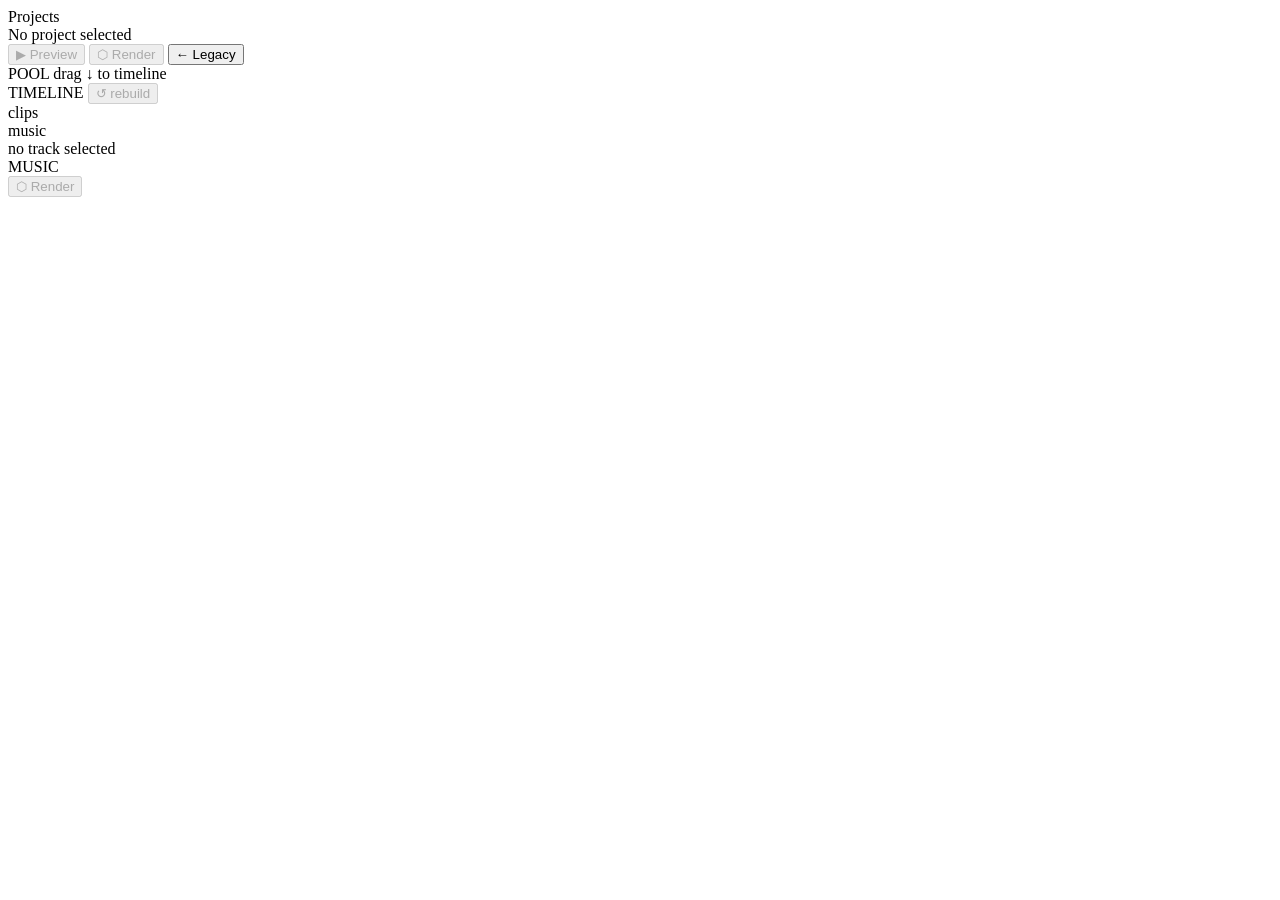
==== webapp/static/modern.html @ 2799a8d2 "feat: Modern UI v1 — NLE layout with music-driven timeline, pool drag & drop - modern.html: 4-panel " ====
<!DOCTYPE html>
<html lang="en">
<head>
  <meta charset="UTF-8">
  <meta name="viewport" content="width=device-width, initial-scale=1.0">
  <title>AI-autoedit Studio</title>
  <link rel="stylesheet" href="/css/modern.css">
</head>
<body data-theme="dark">

  <div id="studio">

    <aside id="m-sidebar">
      <div class="m-sidebar-header">Projects</div>
      <div id="m-project-list"></div>
    </aside>

    <div id="m-main">

      <header id="m-topbar">
        <span id="m-project-name" class="m-project-name">No project selected</span>
        <div class="m-topbar-actions">
          <button id="m-btn-preview" class="m-btn m-btn-blue" onclick="previewTimeline()" disabled>▶ Preview</button>
          <button id="m-btn-render"  class="m-btn m-btn-green" onclick="renderTimeline()" disabled>⬡ Render</button>
          <button class="m-btn m-btn-ghost" onclick="location.href='index.html'+location.search">← Legacy</button>
        </div>
      </header>

      <section id="m-pool">
        <div class="m-section-header">
          <span class="m-section-title">POOL</span>
          <span id="m-pool-count" class="m-section-meta"></span>
          <span class="m-section-meta" style="margin-left:auto">drag ↓ to timeline</span>
        </div>
        <div id="m-pool-grid"></div>
      </section>

      <section id="m-timeline-wrap">
        <div class="m-section-header">
          <span class="m-section-title">TIMELINE</span>
          <span id="m-timeline-meta" class="m-section-meta"></span>
          <button id="m-btn-rebuild" class="m-btn m-btn-ghost m-btn-sm" onclick="rebuildTimeline()" disabled style="margin-left:auto">↺ rebuild</button>
        </div>
        <div id="m-timeline">
          <div class="m-track-row">
            <div class="m-track-label">clips</div>
            <div id="m-clip-track" class="m-track-clips"></div>
          </div>
          <div class="m-track-row">
            <div class="m-track-label">music</div>
            <div id="m-music-bar" class="m-track-music">
              <span id="m-music-label" class="m-music-label">no track selected</span>
            </div>
          </div>
        </div>
      </section>

    </div>

    <aside id="m-panel">
      <div class="m-panel-section">
        <div class="m-panel-title">MUSIC</div>
        <div id="m-music-list"></div>
      </div>
      <div class="m-panel-section m-panel-bottom">
        <button id="m-render-btn" class="m-btn m-btn-green m-btn-full" onclick="renderTimeline()" disabled>⬡ Render</button>
      </div>
    </aside>

  </div>

  <script src="/js/mode_switcher.js"></script>
  <script src="/js/modern_music.js"></script>
  <script src="/js/modern.js"></script>
</body>
</html>
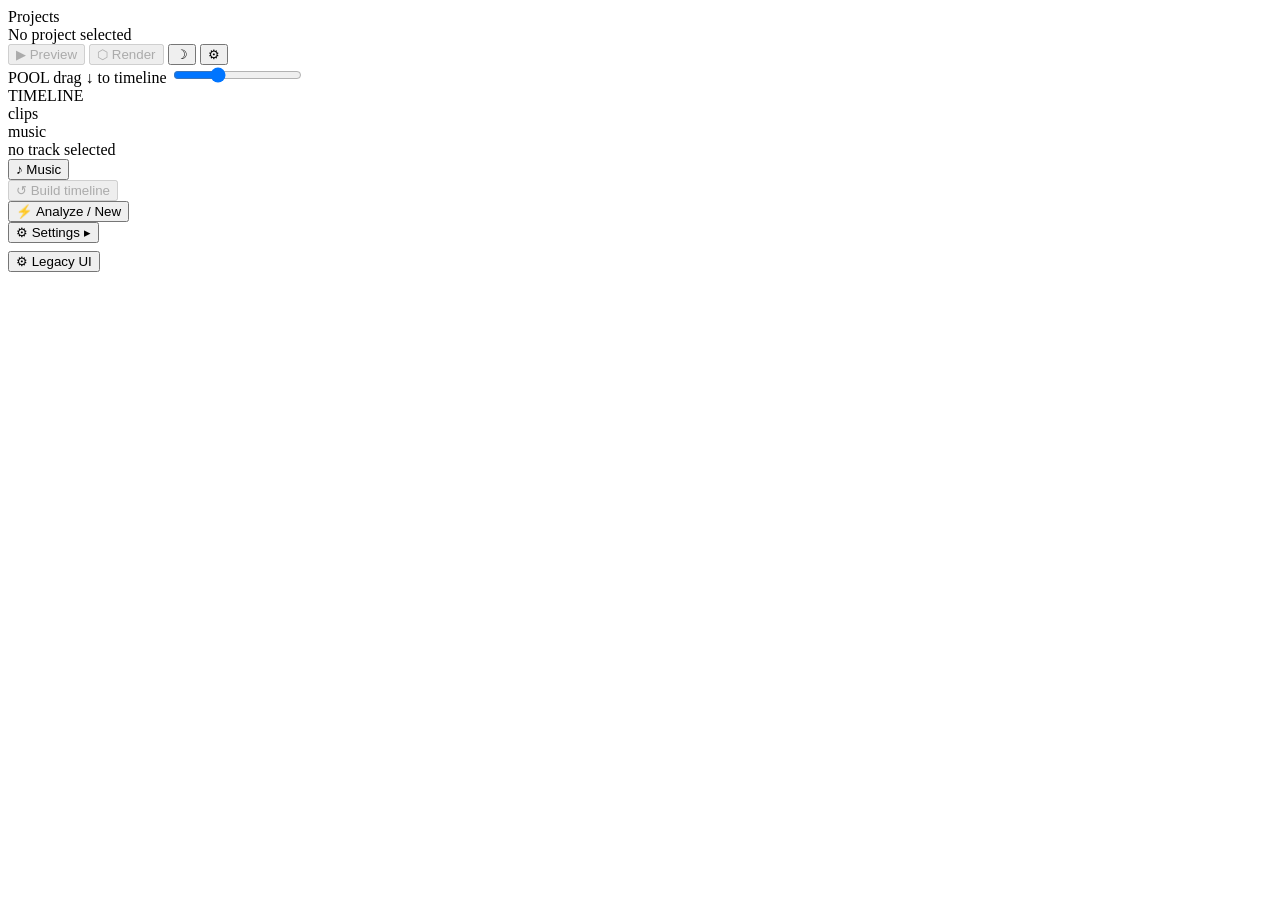
==== commit e5bb23b8: "feat(modern-ui): Phase 4 — Analyze/New modal + Settings panel - openAnalyzeModal(): dir browser, cam" ====
--- a/webapp/static/modern.html
+++ b/webapp/static/modern.html
@@ -17,12 +17,41 @@
 
     <div id="m-main">
 
+      <div id="m-job-status" style="display:none">
+        <span id="m-job-phase"></span>
+        <div id="m-job-bar-track"><div id="m-job-bar-fill"></div></div>
+        <span id="m-job-text"></span>
+        <button class="m-btn m-btn-ghost m-btn-sm" onclick="cancelRender()" id="m-btn-cancel" style="display:none">✕</button>
+      </div>
+
       <header id="m-topbar">
         <span id="m-project-name" class="m-project-name">No project selected</span>
+        <div id="m-hw-monitor" style="display:none">
+          <div id="m-hw-cols">
+            <div class="m-hw-col">
+              <span class="m-hw-label" id="m-hw-cpu-label">CPU —</span>
+              <div class="m-hw-bar-track"><div class="m-hw-bar cpu" id="m-bar-cpu"></div></div>
+            </div>
+            <div class="m-hw-col">
+              <span class="m-hw-label" id="m-hw-ram-label">RAM —</span>
+              <div class="m-hw-bar-track"><div class="m-hw-bar ram" id="m-bar-ram"></div></div>
+            </div>
+            <div class="m-hw-col" id="m-hw-gpu-col" style="display:none">
+              <span class="m-hw-label" id="m-hw-gpu-label">GPU —</span>
+              <div class="m-hw-bar-track"><div class="m-hw-bar gpu" id="m-bar-gpu"></div></div>
+            </div>
+            <div class="m-hw-col" id="m-hw-vram-col" style="display:none">
+              <span class="m-hw-label" id="m-hw-vram-label">VRAM —</span>
+              <div class="m-hw-bar-track"><div class="m-hw-bar vram" id="m-bar-vram"></div></div>
+            </div>
+          </div>
+        </div>
         <div class="m-topbar-actions">
-          <button id="m-btn-preview" class="m-btn m-btn-blue" onclick="previewTimeline()" disabled>▶ Preview</button>
+          <button id="m-btn-results" class="m-btn m-btn-ghost" onclick="openResultsModal()" style="display:none">▤ Results</button>
+          <button id="m-btn-preview" class="m-btn m-btn-ghost" onclick="previewTimeline()" disabled>▶ Preview</button>
           <button id="m-btn-render"  class="m-btn m-btn-green" onclick="renderTimeline()" disabled>⬡ Render</button>
-          <button class="m-btn m-btn-ghost" onclick="location.href='index.html'+location.search">← Legacy</button>
+          <button id="m-theme-btn" class="m-btn m-btn-ghost" onclick="modernToggleTheme()" title="Toggle theme">☽</button>
+          <button class="m-btn m-btn-ghost" onclick="location.href='index.html'+location.search" title="Settings & Legacy UI">⚙</button>
         </div>
       </header>
 
@@ -31,6 +60,8 @@
           <span class="m-section-title">POOL</span>
           <span id="m-pool-count" class="m-section-meta"></span>
           <span class="m-section-meta" style="margin-left:auto">drag ↓ to timeline</span>
+          <input class="m-tile-slider" type="range" min="60" max="240" value="120"
+                 oninput="setTileSize(this.value)" title="Tile size" id="m-tile-slider">
         </div>
         <div id="m-pool-grid"></div>
       </section>
@@ -39,7 +70,6 @@
         <div class="m-section-header">
           <span class="m-section-title">TIMELINE</span>
           <span id="m-timeline-meta" class="m-section-meta"></span>
-          <button id="m-btn-rebuild" class="m-btn m-btn-ghost m-btn-sm" onclick="rebuildTimeline()" disabled style="margin-left:auto">↺ rebuild</button>
         </div>
         <div id="m-timeline">
           <div class="m-track-row">
@@ -55,22 +85,187 @@
         </div>
       </section>
 
+
+      <div id="m-log" style="display:none">
+        <div class="m-section-header">
+          <span class="m-section-title" id="m-log-toggle" onclick="toggleLog()">LOG ▸</span>
+          <span id="m-log-meta" class="m-section-meta"></span>
+          <button class="m-btn m-btn-ghost m-btn-sm" style="margin-left:auto" onclick="clearLog()">✕</button>
+        </div>
+        <div id="m-log-lines" style="display:none"></div>
+      </div>
+
     </div>
 
     <aside id="m-panel">
       <div class="m-panel-section">
-        <div class="m-panel-title">MUSIC</div>
-        <div id="m-music-list"></div>
-      </div>
-      <div class="m-panel-section m-panel-bottom">
-        <button id="m-render-btn" class="m-btn m-btn-green m-btn-full" onclick="renderTimeline()" disabled>⬡ Render</button>
+        <button class="m-btn m-btn-ghost m-btn-full" onclick="openMusicModal()">♪ Music</button>
+        <div id="m-pinned-info" style="display:none; margin-top:8px">
+          <div id="m-pinned-title" class="m-pinned-title"></div>
+          <div id="m-pinned-dur" class="m-pinned-dur"></div>
+        </div>
+      </div>
+      <div class="m-panel-section">
+        <button id="m-btn-rebuild" class="m-btn m-btn-blue m-btn-full" onclick="rebuildTimeline()" disabled>↺ Build timeline</button>
+      </div>
+      <div class="m-panel-section">
+        <button class="m-btn m-btn-ghost m-btn-full" onclick="openAnalyzeModal()">⚡ Analyze / New</button>
+      </div>
+      <div class="m-panel-section" id="m-settings-section">
+        <button class="m-btn m-btn-ghost m-btn-full" onclick="toggleSettingsPanel()"
+                id="m-settings-toggle">⚙ Settings ▸</button>
+        <div id="m-settings-body" style="display:none;margin-top:8px">
+          <div class="m-settings-row">
+            <span class="m-settings-label">Music dir</span>
+            <input id="m-settings-music-dir" class="m-input m-settings-input"
+                   type="text" placeholder="/data/music…">
+          </div>
+          <div class="m-settings-row">
+            <span class="m-settings-label">Clip dur</span>
+            <input id="m-settings-clip-dur" class="m-input"
+                   type="number" min="2" max="30" step="0.5"
+                   style="width:60px">
+            <span class="m-section-meta" style="margin-left:4px">s</span>
+          </div>
+          <div class="m-settings-row" style="align-items:flex-start">
+            <span class="m-settings-label" style="padding-top:4px">Positive</span>
+            <textarea id="m-settings-positive" class="m-input m-settings-textarea"
+                      rows="2" placeholder="Positive prompts…"></textarea>
+          </div>
+          <div class="m-settings-row" style="align-items:flex-start">
+            <span class="m-settings-label" style="padding-top:4px">Negative</span>
+            <textarea id="m-settings-negative" class="m-input m-settings-textarea"
+                      rows="2" placeholder="Negative prompts…"></textarea>
+          </div>
+          <button class="m-btn m-btn-blue m-btn-full m-btn-sm"
+                  onclick="saveSettings()" style="margin-top:6px">Save</button>
+        </div>
+      </div>
+      <div class="m-panel-section" style="margin-top:auto;padding-top:8px">
+        <button class="m-btn m-btn-ghost m-btn-full m-btn-sm"
+                onclick="location.href='index.html'+location.search"
+                title="Legacy UI">⚙ Legacy UI</button>
       </div>
     </aside>
 
+  </div>
+
+  <!-- Build overlay -->
+  <div id="m-build-overlay" style="display:none">
+    <div class="m-build-modal">
+      <div class="m-spinner" style="width:28px;height:28px;border-width:3px"></div>
+      <div class="m-build-msg">Building timeline…</div>
+      <div class="m-build-bar-track"><div class="m-build-bar-fill"></div></div>
+    </div>
+  </div>
+
+  <!-- Timeline clip hover preview -->
+  <div id="m-tl-preview" style="display:none">
+    <video muted loop playsinline preload="auto"></video>
+  </div>
+
+  <!-- Music modal -->
+  <div id="m-music-modal" class="m-modal-overlay" style="display:none"
+       onclick="if(event.target===this)closeMusicModal()">
+    <div class="m-modal">
+      <div class="m-modal-hd">
+        <span class="m-modal-title">♪ Music</span>
+        <button class="m-btn m-btn-ghost m-btn-sm" onclick="closeMusicModal()">×</button>
+      </div>
+      <div class="m-modal-dir">
+        <input id="m-music-dir-input" class="m-input" type="text" placeholder="Music directory…">
+        <button class="m-btn m-btn-ghost m-btn-sm" onclick="loadMusicDirModal()">Load</button>
+      </div>
+      <div class="m-modal-filter">
+        <input id="m-music-filter" class="m-input" type="text" placeholder="Filter title…"
+               oninput="filterMusicModal()">
+        <span id="m-music-count" class="m-section-meta"></span>
+      </div>
+      <div id="m-music-modal-list" class="m-music-modal-list"></div>
+      <div class="m-modal-footer">
+        <span id="m-music-target" class="m-section-meta"></span>
+        <button class="m-btn m-btn-ghost m-btn-sm" onclick="rebuildMusicIndex()" id="m-btn-rebuild-idx" style="margin-left:auto">↺ Rebuild index</button>
+      </div>
+    </div>
+  </div>
+
+  <!-- Analyze modal -->
+  <div id="m-analyze-modal" class="m-modal-overlay" style="display:none"
+       onclick="if(event.target===this)closeAnalyzeModal()">
+    <div class="m-modal m-analyze-modal-inner">
+      <div class="m-modal-hd">
+        <span class="m-modal-title">⚡ Analyze / New Project</span>
+        <button class="m-btn m-btn-ghost m-btn-sm" onclick="closeAnalyzeModal()">×</button>
+      </div>
+      <div class="m-modal-dir">
+        <input id="m-analyze-dir" class="m-input" type="text" placeholder="Project directory…">
+        <button class="m-btn m-btn-ghost m-btn-sm" onclick="analyzeToggleBrowser()">📁</button>
+      </div>
+      <div id="m-analyze-browser" style="display:none">
+        <div id="m-analyze-browser-path" class="m-section-meta"
+             style="padding:4px 0;display:flex;align-items:center;gap:4px"></div>
+        <div id="m-analyze-browser-entries" class="m-music-modal-list"
+             style="max-height:180px"></div>
+      </div>
+      <div id="m-analyze-cam-list" class="m-analyze-cams"></div>
+      <div style="margin-top:4px">
+        <button class="m-btn m-btn-ghost m-btn-sm" onclick="analyzeAddCam()">+ Camera</button>
+      </div>
+      <div class="m-analyze-opts">
+        <label class="m-analyze-check">
+          <input type="checkbox" id="m-analyze-clip-first" checked>
+          <span>CLIP-first</span>
+        </label>
+        <label class="m-analyze-check" style="margin-left:16px">
+          <span>Clip dur:</span>
+          <input id="m-analyze-clip-dur" class="m-input" type="number"
+                 min="2" max="30" step="0.5" value="6"
+                 style="width:56px;margin-left:4px">
+          <span>s</span>
+        </label>
+      </div>
+      <div style="margin-top:8px">
+        <textarea id="m-analyze-positive" class="m-input" rows="2"
+                  placeholder="Positive CLIP prompts (comma-separated)…"
+                  style="width:100%;resize:vertical;box-sizing:border-box"></textarea>
+      </div>
+      <div style="margin-top:4px">
+        <textarea id="m-analyze-negative" class="m-input" rows="2"
+                  placeholder="Negative CLIP prompts (comma-separated)…"
+                  style="width:100%;resize:vertical;box-sizing:border-box"></textarea>
+      </div>
+      <div class="m-modal-footer">
+        <span id="m-analyze-status" class="m-section-meta"></span>
+        <button class="m-btn m-btn-blue" id="m-analyze-btn"
+                onclick="runAnalyze()" style="margin-left:auto">⚡ Analyze</button>
+      </div>
+    </div>
+  </div>
+
+  <!-- Results modal -->
+  <div id="m-results-modal" class="m-results-overlay" style="display:none"
+       onclick="if(event.target===this)closeResultsModal()">
+    <div class="m-results-modal">
+      <div class="m-results-hd">
+        <span class="m-results-title">Results</span>
+        <span id="m-results-meta" class="m-section-meta"></span>
+        <button class="m-btn m-btn-ghost m-btn-sm" style="margin-left:auto" onclick="closeResultsModal()">×</button>
+      </div>
+      <div class="m-results-body">
+        <div class="m-results-player-col">
+          <video id="m-results-video" controls preload="metadata"></video>
+          <div id="m-results-playing-info"></div>
+        </div>
+        <div class="m-results-list-col">
+          <div id="m-results-list"></div>
+        </div>
+      </div>
+    </div>
   </div>
 
   <script src="/js/mode_switcher.js"></script>
   <script src="/js/modern_music.js"></script>
+  <script src="/js/modern_analyze.js"></script>
   <script src="/js/modern.js"></script>
 </body>
 </html>
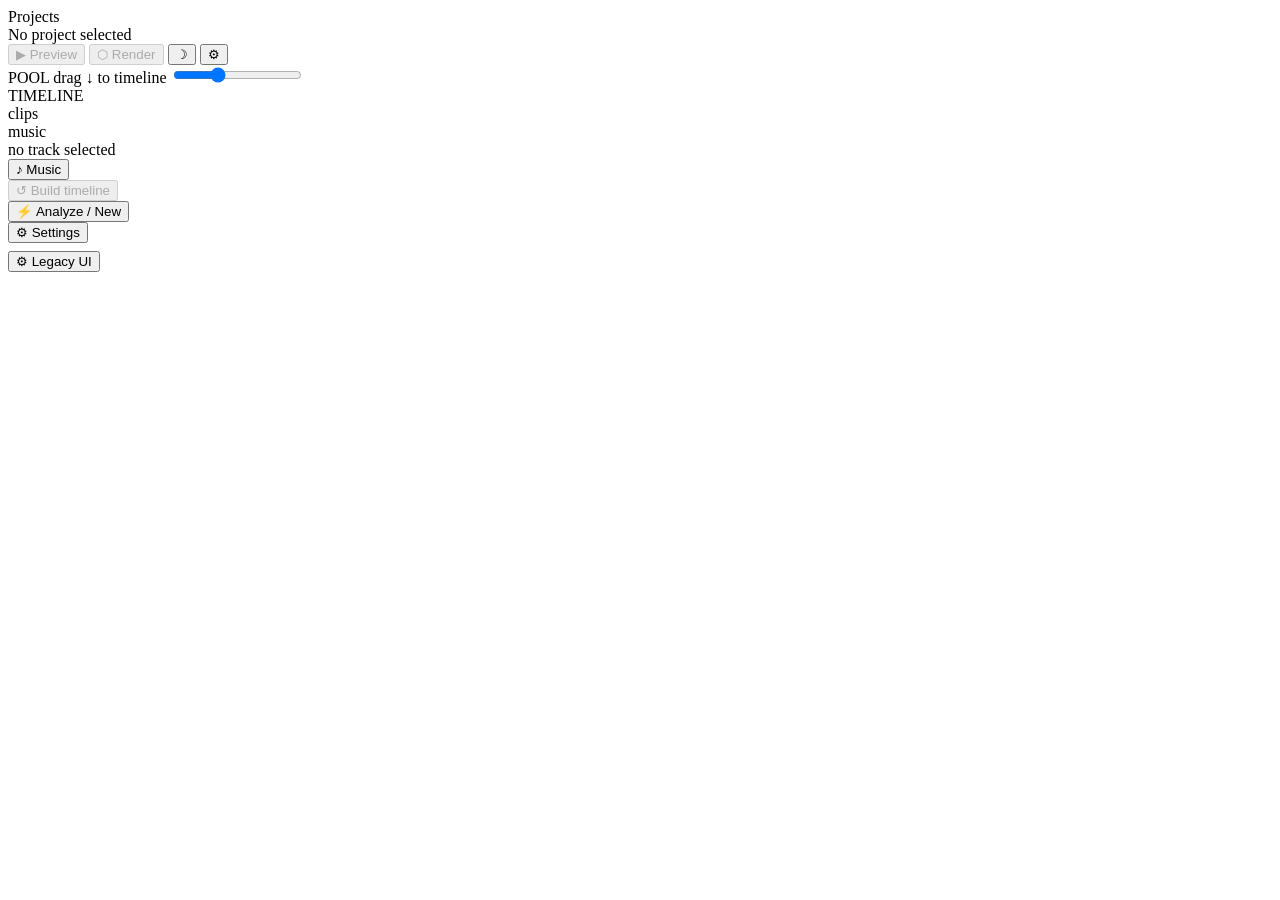
==== commit ad32f131: "fix(modern-ui): Settings as modal instead of inline sidebar panel Co-Authored-By: Claude Sonnet 4.6 " ====
--- a/webapp/static/modern.html
+++ b/webapp/static/modern.html
@@ -111,35 +111,8 @@
       <div class="m-panel-section">
         <button class="m-btn m-btn-ghost m-btn-full" onclick="openAnalyzeModal()">⚡ Analyze / New</button>
       </div>
-      <div class="m-panel-section" id="m-settings-section">
-        <button class="m-btn m-btn-ghost m-btn-full" onclick="toggleSettingsPanel()"
-                id="m-settings-toggle">⚙ Settings ▸</button>
-        <div id="m-settings-body" style="display:none;margin-top:8px">
-          <div class="m-settings-row">
-            <span class="m-settings-label">Music dir</span>
-            <input id="m-settings-music-dir" class="m-input m-settings-input"
-                   type="text" placeholder="/data/music…">
-          </div>
-          <div class="m-settings-row">
-            <span class="m-settings-label">Clip dur</span>
-            <input id="m-settings-clip-dur" class="m-input"
-                   type="number" min="2" max="30" step="0.5"
-                   style="width:60px">
-            <span class="m-section-meta" style="margin-left:4px">s</span>
-          </div>
-          <div class="m-settings-row" style="align-items:flex-start">
-            <span class="m-settings-label" style="padding-top:4px">Positive</span>
-            <textarea id="m-settings-positive" class="m-input m-settings-textarea"
-                      rows="2" placeholder="Positive prompts…"></textarea>
-          </div>
-          <div class="m-settings-row" style="align-items:flex-start">
-            <span class="m-settings-label" style="padding-top:4px">Negative</span>
-            <textarea id="m-settings-negative" class="m-input m-settings-textarea"
-                      rows="2" placeholder="Negative prompts…"></textarea>
-          </div>
-          <button class="m-btn m-btn-blue m-btn-full m-btn-sm"
-                  onclick="saveSettings()" style="margin-top:6px">Save</button>
-        </div>
+      <div class="m-panel-section">
+        <button class="m-btn m-btn-ghost m-btn-full" onclick="openSettingsModal()">⚙ Settings</button>
       </div>
       <div class="m-panel-section" style="margin-top:auto;padding-top:8px">
         <button class="m-btn m-btn-ghost m-btn-full m-btn-sm"
@@ -242,6 +215,45 @@
     </div>
   </div>
 
+  <!-- Settings modal -->
+  <div id="m-settings-modal" class="m-modal-overlay" style="display:none"
+       onclick="if(event.target===this)closeSettingsModal()">
+    <div class="m-modal" style="max-width:480px;width:100%">
+      <div class="m-modal-hd">
+        <span class="m-modal-title">⚙ Settings</span>
+        <button class="m-btn m-btn-ghost m-btn-sm" onclick="closeSettingsModal()">×</button>
+      </div>
+      <div style="padding:12px 0 4px">
+        <div class="m-settings-row">
+          <span class="m-settings-label">Music dir</span>
+          <input id="m-settings-music-dir" class="m-input m-settings-input"
+                 type="text" placeholder="/data/music…">
+        </div>
+        <div class="m-settings-row">
+          <span class="m-settings-label">Clip dur</span>
+          <input id="m-settings-clip-dur" class="m-input"
+                 type="number" min="2" max="30" step="0.5" style="width:64px">
+          <span class="m-section-meta" style="margin-left:4px">s</span>
+        </div>
+        <div class="m-settings-row" style="align-items:flex-start">
+          <span class="m-settings-label" style="padding-top:4px">Positive</span>
+          <textarea id="m-settings-positive" class="m-input m-settings-textarea"
+                    rows="3" placeholder="Positive CLIP prompts (comma-separated)…"></textarea>
+        </div>
+        <div class="m-settings-row" style="align-items:flex-start">
+          <span class="m-settings-label" style="padding-top:4px">Negative</span>
+          <textarea id="m-settings-negative" class="m-input m-settings-textarea"
+                    rows="3" placeholder="Negative CLIP prompts (comma-separated)…"></textarea>
+        </div>
+      </div>
+      <div class="m-modal-footer">
+        <span id="m-settings-status" class="m-section-meta"></span>
+        <button class="m-btn m-btn-blue" onclick="saveSettings()"
+                style="margin-left:auto">Save</button>
+      </div>
+    </div>
+  </div>
+
   <!-- Results modal -->
   <div id="m-results-modal" class="m-results-overlay" style="display:none"
        onclick="if(event.target===this)closeResultsModal()">
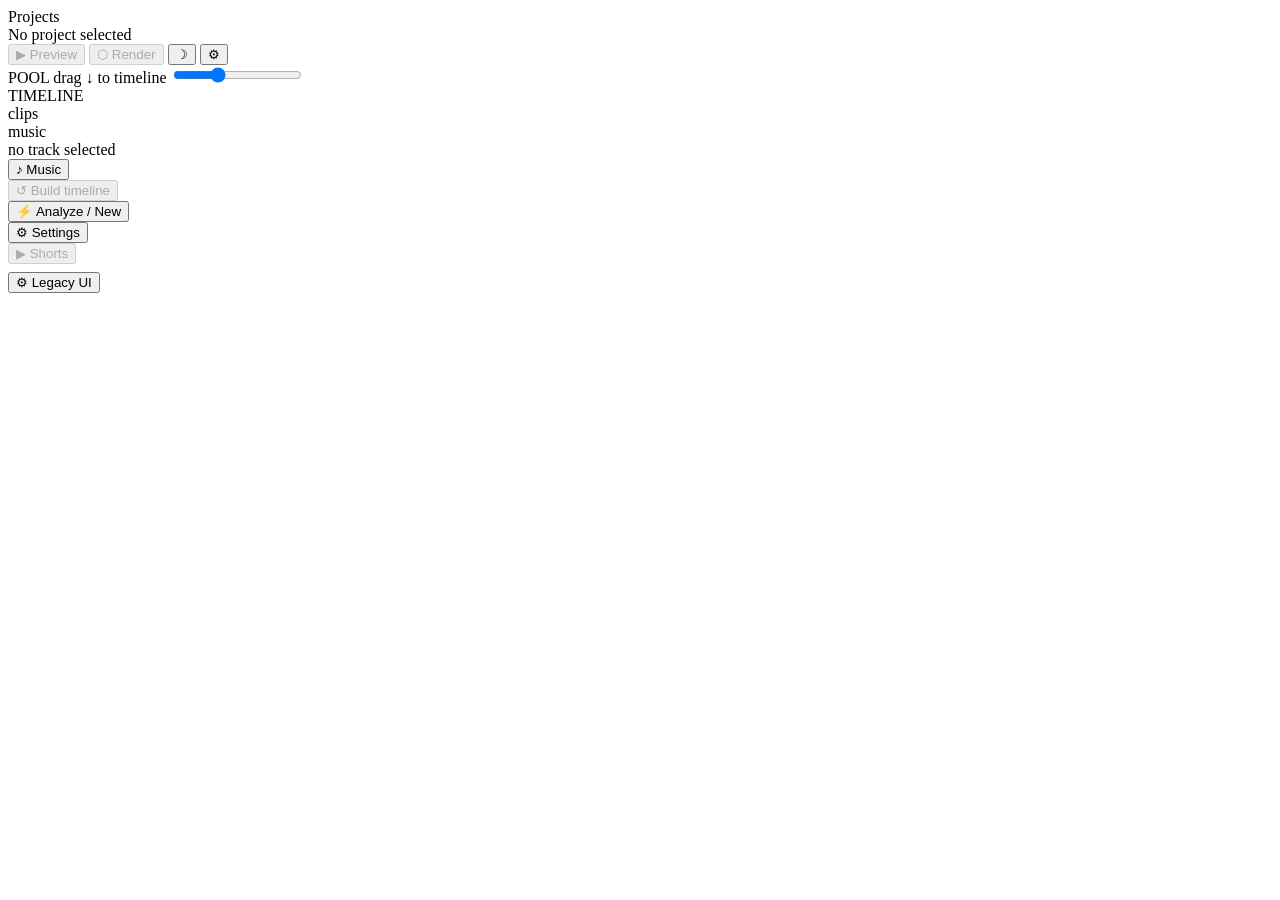
==== commit 7671e4e0: "feat(modern-ui): Phase 5 — Shorts generation modal - Right panel ▶ Shorts button opens modal with co" ====
--- a/webapp/static/modern.html
+++ b/webapp/static/modern.html
@@ -113,6 +113,9 @@
       </div>
       <div class="m-panel-section">
         <button class="m-btn m-btn-ghost m-btn-full" onclick="openSettingsModal()">⚙ Settings</button>
+      </div>
+      <div class="m-panel-section">
+        <button id="m-btn-shorts" class="m-btn m-btn-ghost m-btn-full" onclick="openShortsModal()" disabled>▶ Shorts</button>
       </div>
       <div class="m-panel-section" style="margin-top:auto;padding-top:8px">
         <button class="m-btn m-btn-ghost m-btn-full m-btn-sm"
@@ -218,7 +221,7 @@
   <!-- Settings modal -->
   <div id="m-settings-modal" class="m-modal-overlay" style="display:none"
        onclick="if(event.target===this)closeSettingsModal()">
-    <div class="m-modal" style="max-width:480px;width:100%">
+    <div class="m-modal" style="max-width:640px;width:100%">
       <div class="m-modal-hd">
         <span class="m-modal-title">⚙ Settings</span>
         <button class="m-btn m-btn-ghost m-btn-sm" onclick="closeSettingsModal()">×</button>
@@ -235,21 +238,77 @@
                  type="number" min="2" max="30" step="0.5" style="width:64px">
           <span class="m-section-meta" style="margin-left:4px">s</span>
         </div>
-        <div class="m-settings-row" style="align-items:flex-start">
+        <div class="m-settings-row" style="align-items:flex-start;margin-top:8px">
+          <span class="m-settings-label" style="padding-top:4px">Description</span>
+          <div style="flex:1;display:flex;flex-direction:column;gap:4px">
+            <textarea id="m-settings-description" class="m-input m-settings-textarea"
+                      rows="4" placeholder="Describe the footage (location, activity, mood)…"
+                      style="width:100%;box-sizing:border-box"></textarea>
+            <div style="display:flex;align-items:center;gap:6px">
+              <button class="m-btn m-btn-ghost m-btn-sm" onclick="generateSettingsPrompts()"
+                      id="m-settings-gen-btn">✦ Generate</button>
+              <span id="m-settings-gen-status" class="m-section-meta"></span>
+            </div>
+          </div>
+        </div>
+        <div class="m-settings-row" style="align-items:flex-start;margin-top:4px">
           <span class="m-settings-label" style="padding-top:4px">Positive</span>
           <textarea id="m-settings-positive" class="m-input m-settings-textarea"
-                    rows="3" placeholder="Positive CLIP prompts (comma-separated)…"></textarea>
+                    rows="4" placeholder="Positive CLIP prompts (comma-separated)…"
+                    style="width:100%;box-sizing:border-box"></textarea>
         </div>
         <div class="m-settings-row" style="align-items:flex-start">
           <span class="m-settings-label" style="padding-top:4px">Negative</span>
           <textarea id="m-settings-negative" class="m-input m-settings-textarea"
-                    rows="3" placeholder="Negative CLIP prompts (comma-separated)…"></textarea>
+                    rows="4" placeholder="Negative CLIP prompts (comma-separated)…"
+                    style="width:100%;box-sizing:border-box"></textarea>
         </div>
       </div>
       <div class="m-modal-footer">
         <span id="m-settings-status" class="m-section-meta"></span>
         <button class="m-btn m-btn-blue" onclick="saveSettings()"
                 style="margin-left:auto">Save</button>
+      </div>
+    </div>
+  </div>
+
+  <!-- Shorts modal -->
+  <div id="m-shorts-modal" class="m-modal-overlay" style="display:none"
+       onclick="if(event.target===this)closeShortsModal()">
+    <div class="m-modal" style="max-width:400px;width:100%">
+      <div class="m-modal-hd">
+        <span class="m-modal-title">▶ Shorts</span>
+        <button class="m-btn m-btn-ghost m-btn-sm" onclick="closeShortsModal()">×</button>
+      </div>
+      <div style="padding:10px 0 4px">
+        <div class="m-shorts-count-row">
+          <span class="m-settings-label">Count</span>
+          <input id="m-shorts-count" class="m-input" type="number"
+                 min="1" max="9" step="1" value="1" style="width:56px">
+        </div>
+        <div class="m-analyze-opts" style="margin-top:10px">
+          <label class="m-analyze-check">
+            <input type="checkbox" id="m-shorts-text">
+            <span>Text overlays</span>
+          </label>
+          <label class="m-analyze-check" id="m-shorts-multicam-row">
+            <input type="checkbox" id="m-shorts-multicam">
+            <span>Multicam</span>
+          </label>
+          <label class="m-analyze-check">
+            <input type="checkbox" id="m-shorts-beat">
+            <span>Beat sync</span>
+          </label>
+          <label class="m-analyze-check">
+            <input type="checkbox" id="m-shorts-best">
+            <span>Best of best</span>
+          </label>
+        </div>
+      </div>
+      <div class="m-modal-footer">
+        <span id="m-shorts-status" class="m-section-meta"></span>
+        <button class="m-btn m-btn-green" id="m-shorts-btn"
+                onclick="renderShorts()" style="margin-left:auto">⬡ Make Shorts</button>
       </div>
     </div>
   </div>
@@ -278,6 +337,7 @@
   <script src="/js/mode_switcher.js"></script>
   <script src="/js/modern_music.js"></script>
   <script src="/js/modern_analyze.js"></script>
+  <script src="/js/modern_shorts.js"></script>
   <script src="/js/modern.js"></script>
 </body>
 </html>
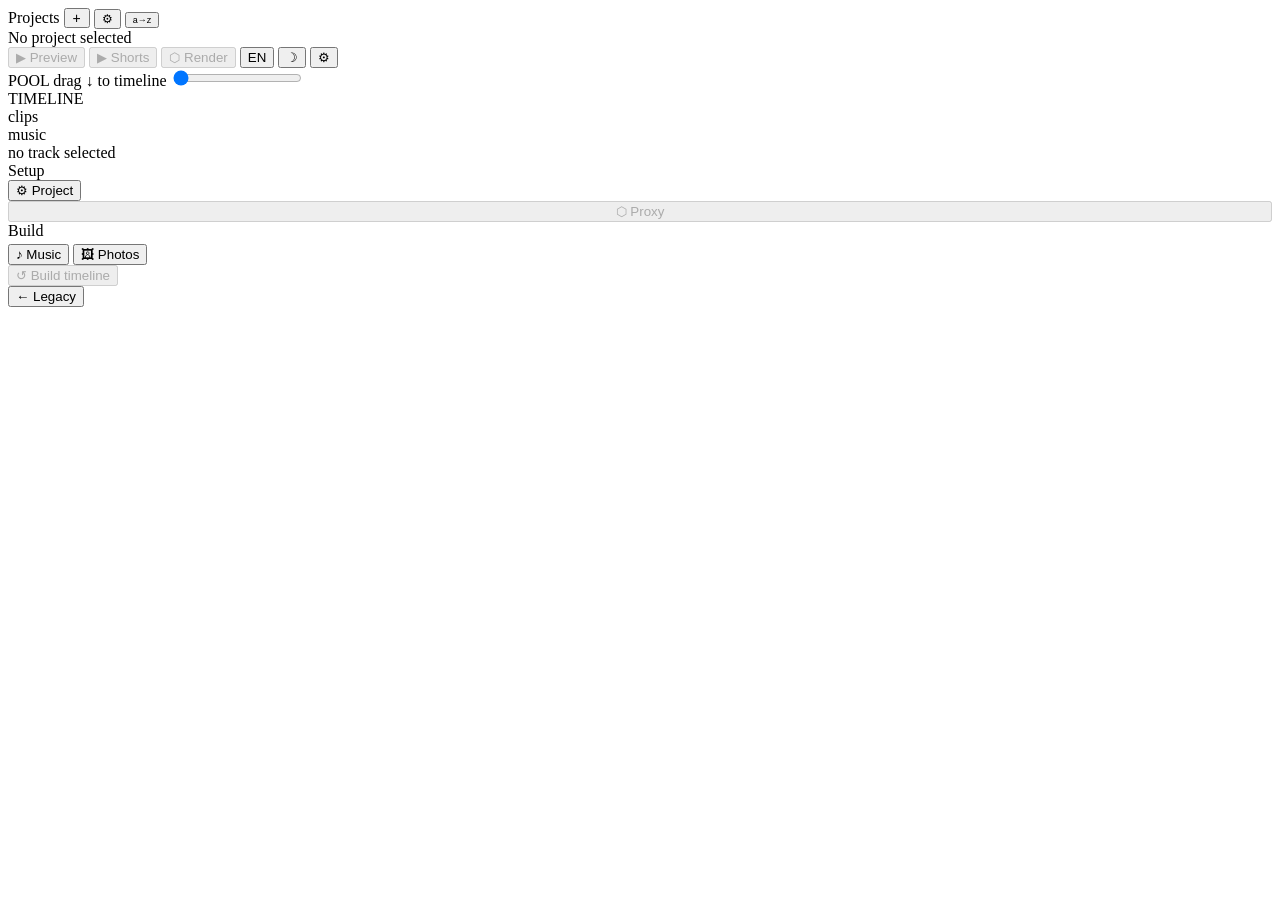
==== commit ef6c98de: "feat(modern-ui): Phase 7 — Photos, i18n EN/PL, timeline fixes, audio cleanup - Photos feature: Photo" ====
--- a/webapp/static/modern.html
+++ b/webapp/static/modern.html
@@ -11,7 +11,19 @@
   <div id="studio">
 
     <aside id="m-sidebar">
-      <div class="m-sidebar-header">Projects</div>
+      <div class="m-sidebar-header">
+        <span data-i18n="m.projects">Projects</span>
+        <button class="m-btn m-btn-ghost m-btn-sm" onclick="openProjectModal()"
+                data-i18n-title="m.title_new_project" title="New project"
+                style="padding:1px 7px;font-size:14px;line-height:1">+</button>
+        <button class="m-btn m-btn-ghost m-btn-sm" onclick="openAppSettingsModal()"
+                data-i18n-title="m.title_global_settings" title="Global settings"
+                style="padding:1px 6px;font-size:12px">⚙</button>
+        <button id="m-sort-btn" class="m-btn m-btn-ghost m-btn-sm"
+                onclick="toggleProjectSort()"
+                data-i18n-title="m.title_sort_order" title="Sort order"
+                style="padding:1px 6px;font-size:9px">a→z</button>
+      </div>
       <div id="m-project-list"></div>
     </aside>
 
@@ -21,11 +33,14 @@
         <span id="m-job-phase"></span>
         <div id="m-job-bar-track"><div id="m-job-bar-fill"></div></div>
         <span id="m-job-text"></span>
-        <button class="m-btn m-btn-ghost m-btn-sm" onclick="cancelRender()" id="m-btn-cancel" style="display:none">✕</button>
+        <button class="m-btn m-btn-ghost m-btn-sm" onclick="cancelRender()"
+                id="m-btn-cancel" style="display:none"
+                data-i18n-title="m.title_cancel" title="Cancel render">✕</button>
       </div>
 
       <header id="m-topbar">
-        <span id="m-project-name" class="m-project-name">No project selected</span>
+        <span id="m-project-name" class="m-project-name"
+              data-i18n="m.no_project">No project selected</span>
         <div id="m-hw-monitor" style="display:none">
           <div id="m-hw-cols">
             <div class="m-hw-col">
@@ -47,39 +62,64 @@
           </div>
         </div>
         <div class="m-topbar-actions">
-          <button id="m-btn-results" class="m-btn m-btn-ghost" onclick="openResultsModal()" style="display:none">▤ Results</button>
-          <button id="m-btn-preview" class="m-btn m-btn-ghost" onclick="previewTimeline()" disabled>▶ Preview</button>
-          <button id="m-btn-render"  class="m-btn m-btn-green" onclick="renderTimeline()" disabled>⬡ Render</button>
-          <button id="m-theme-btn" class="m-btn m-btn-ghost" onclick="modernToggleTheme()" title="Toggle theme">☽</button>
-          <button class="m-btn m-btn-ghost" onclick="location.href='index.html'+location.search" title="Settings & Legacy UI">⚙</button>
+          <button id="m-btn-results" class="m-btn m-btn-ghost" onclick="openResultsModal()"
+                  style="display:none"
+                  data-i18n="m.btn_results" data-i18n-title="m.title_results"
+                  title="Show render results">▤ Results</button>
+          <button id="m-btn-preview" class="m-btn m-btn-ghost" onclick="previewTimeline()" disabled
+                  data-i18n="m.btn_preview" data-i18n-title="m.title_preview"
+                  title="Preview beat-aligned scene order">▶ Preview</button>
+          <button id="m-btn-shorts" class="m-btn m-btn-ghost" onclick="openShortsModal()" disabled
+                  data-i18n="m.btn_shorts_top" data-i18n-title="m.title_shorts_top"
+                  title="Generate short clips">▶ Shorts</button>
+          <button id="m-btn-render" class="m-btn m-btn-green" onclick="renderTimeline()" disabled
+                  data-i18n="m.btn_render_top" data-i18n-title="m.title_render"
+                  title="Render highlight video">⬡ Render</button>
+          <button id="m-lang-btn" class="m-btn m-btn-ghost" onclick="toggleLang()"
+                  title="Switch language / Zmień język">EN</button>
+          <button id="m-theme-btn" class="m-btn m-btn-ghost" onclick="modernToggleTheme()"
+                  data-i18n-title="m.title_theme" title="Toggle theme">☽</button>
+          <button class="m-btn m-btn-ghost" onclick="location.href='index.html'+location.search"
+                  data-i18n-title="m.title_legacy_top" title="Settings & Legacy UI">⚙</button>
         </div>
       </header>
 
       <section id="m-pool">
         <div class="m-section-header">
-          <span class="m-section-title">POOL</span>
+          <span class="m-section-title" data-i18n="m.pool">POOL</span>
           <span id="m-pool-count" class="m-section-meta"></span>
-          <span class="m-section-meta" style="margin-left:auto">drag ↓ to timeline</span>
-          <input class="m-tile-slider" type="range" min="60" max="240" value="120"
-                 oninput="setTileSize(this.value)" title="Tile size" id="m-tile-slider">
+          <span id="m-gps-badge" class="m-badge m-badge-gps" style="display:none"
+                title="GPS data detected — gps_weight auto-enabled">GPS</span>
+          <div id="m-cam-filters" style="display:none;gap:6px;align-items:center;flex-wrap:wrap"></div>
+          <span class="m-section-meta" style="margin-left:auto"
+                data-i18n="m.drag_hint">drag ↓ to timeline</span>
+          <input class="m-tile-slider" type="range" min="120" max="480" value="120"
+                 oninput="setTileSize(this.value)"
+                 data-i18n-title="m.title_tile_size" title="Tile size"
+                 id="m-tile-slider">
         </div>
         <div id="m-pool-grid"></div>
       </section>
 
       <section id="m-timeline-wrap">
         <div class="m-section-header">
-          <span class="m-section-title">TIMELINE</span>
+          <span class="m-section-title" data-i18n="m.timeline">TIMELINE</span>
           <span id="m-timeline-meta" class="m-section-meta"></span>
         </div>
         <div id="m-timeline">
           <div class="m-track-row">
-            <div class="m-track-label">clips</div>
+            <div class="m-track-label" data-i18n="m.track_clips">clips</div>
             <div id="m-clip-track" class="m-track-clips"></div>
           </div>
+          <div class="m-track-row m-ruler-row">
+            <div class="m-track-label"></div>
+            <div id="m-time-ruler" class="m-track-ruler"></div>
+          </div>
           <div class="m-track-row">
-            <div class="m-track-label">music</div>
+            <div class="m-track-label" data-i18n="m.track_music">music</div>
             <div id="m-music-bar" class="m-track-music">
-              <span id="m-music-label" class="m-music-label">no track selected</span>
+              <span id="m-music-label" class="m-music-label"
+                    data-i18n="m.no_track">no track selected</span>
             </div>
           </div>
         </div>
@@ -88,9 +128,14 @@
 
       <div id="m-log" style="display:none">
         <div class="m-section-header">
-          <span class="m-section-title" id="m-log-toggle" onclick="toggleLog()">LOG ▸</span>
+          <span class="m-section-title" id="m-log-toggle" onclick="toggleLog()"
+                data-i18n="m.log">LOG</span>
           <span id="m-log-meta" class="m-section-meta"></span>
-          <button class="m-btn m-btn-ghost m-btn-sm" style="margin-left:auto" onclick="clearLog()">✕</button>
+          <button class="m-btn m-btn-ghost m-btn-sm" style="margin-left:auto"
+                  onclick="toggleLogMax()" id="m-log-max-btn"
+                  data-i18n-title="m.title_log_max" title="Maximize log">⤢</button>
+          <button class="m-btn m-btn-ghost m-btn-sm" onclick="clearLog()"
+                  data-i18n-title="m.title_log_clear" title="Clear log">✕</button>
         </div>
         <div id="m-log-lines" style="display:none"></div>
       </div>
@@ -98,29 +143,54 @@
     </div>
 
     <aside id="m-panel">
+      <div class="m-panel-divider" data-i18n="m.setup">Setup</div>
       <div class="m-panel-section">
-        <button class="m-btn m-btn-ghost m-btn-full" onclick="openMusicModal()">♪ Music</button>
+        <button class="m-btn m-btn-ghost m-btn-full" onclick="openProjectModal()"
+                data-i18n="m.panel_project" data-i18n-title="m.title_project"
+                title="Open project settings">⚙ Project</button>
+      </div>
+      <div class="m-panel-section" style="display:flex;flex-direction:column;gap:4px">
+        <button id="m-btn-proxy" class="m-btn m-btn-ghost m-btn-full" onclick="startProxy()" disabled
+                data-i18n-title="m.title_proxy"
+                title="Generate 480p proxy for faster re-analysis">⬡ Proxy</button>
+        <div id="m-proxy-status" style="display:none;font-size:10px;color:var(--muted);text-align:center"></div>
+      </div>
+
+      <div class="m-panel-divider" data-i18n="m.build">Build</div>
+      <div class="m-panel-section">
+        <button class="m-btn m-btn-ghost m-btn-full" onclick="openMusicModal()"
+                data-i18n="m.panel_music" data-i18n-title="m.title_music"
+                title="Open music library">♪ Music</button>
+        <button class="m-btn m-btn-ghost m-btn-full" onclick="openPhotoBrowser()"
+                style="margin-top:4px"
+                data-i18n="m.panel_photos" data-i18n-title="m.title_photos"
+                title="Open photo browser">🖼 Photos</button>
         <div id="m-pinned-info" style="display:none; margin-top:8px">
           <div id="m-pinned-title" class="m-pinned-title"></div>
           <div id="m-pinned-dur" class="m-pinned-dur"></div>
         </div>
       </div>
+      <div class="m-panel-section" id="m-pattern-row" style="display:none">
+        <div style="display:flex;align-items:center;gap:6px">
+          <span style="font-size:10px;color:var(--muted);white-space:nowrap"
+                data-i18n="m.pattern_label">Pattern</span>
+          <input id="m-cam-pattern" type="text" class="m-input"
+                 style="flex:1;min-width:0;height:26px;font-size:11px;padding:0 6px"
+                 placeholder="abba" oninput="saveCamPattern(this.value)">
+        </div>
+        <div id="m-pattern-hint" style="font-size:10px;color:var(--muted);margin-top:3px"></div>
+      </div>
       <div class="m-panel-section">
-        <button id="m-btn-rebuild" class="m-btn m-btn-blue m-btn-full" onclick="rebuildTimeline()" disabled>↺ Build timeline</button>
-      </div>
-      <div class="m-panel-section">
-        <button class="m-btn m-btn-ghost m-btn-full" onclick="openAnalyzeModal()">⚡ Analyze / New</button>
-      </div>
-      <div class="m-panel-section">
-        <button class="m-btn m-btn-ghost m-btn-full" onclick="openSettingsModal()">⚙ Settings</button>
-      </div>
-      <div class="m-panel-section">
-        <button id="m-btn-shorts" class="m-btn m-btn-ghost m-btn-full" onclick="openShortsModal()" disabled>▶ Shorts</button>
-      </div>
-      <div class="m-panel-section" style="margin-top:auto;padding-top:8px">
+        <button id="m-btn-rebuild" class="m-btn m-btn-blue m-btn-full" onclick="rebuildTimeline()" disabled
+                data-i18n="m.panel_build" data-i18n-title="m.title_build"
+                title="Build beat-aligned timeline">↺ Build timeline</button>
+      </div>
+
+      <div class="m-panel-section" style="margin-top:auto">
         <button class="m-btn m-btn-ghost m-btn-full m-btn-sm"
                 onclick="location.href='index.html'+location.search"
-                title="Legacy UI">⚙ Legacy UI</button>
+                data-i18n="m.panel_legacy" data-i18n-title="m.title_legacy_panel"
+                title="Switch to Legacy UI">← Legacy</button>
       </div>
     </aside>
 
@@ -130,7 +200,7 @@
   <div id="m-build-overlay" style="display:none">
     <div class="m-build-modal">
       <div class="m-spinner" style="width:28px;height:28px;border-width:3px"></div>
-      <div class="m-build-msg">Building timeline…</div>
+      <div class="m-build-msg" data-i18n="m.build_msg">Building timeline…</div>
       <div class="m-build-bar-track"><div class="m-build-bar-fill"></div></div>
     </div>
   </div>
@@ -145,129 +215,256 @@
        onclick="if(event.target===this)closeMusicModal()">
     <div class="m-modal">
       <div class="m-modal-hd">
-        <span class="m-modal-title">♪ Music</span>
-        <button class="m-btn m-btn-ghost m-btn-sm" onclick="closeMusicModal()">×</button>
+        <span class="m-modal-title" data-i18n="m.music_title">♪ Music</span>
+        <button class="m-btn m-btn-ghost m-btn-sm" onclick="closeMusicModal()"
+                data-i18n-title="m.title_close" title="Close">×</button>
       </div>
       <div class="m-modal-dir">
-        <input id="m-music-dir-input" class="m-input" type="text" placeholder="Music directory…">
-        <button class="m-btn m-btn-ghost m-btn-sm" onclick="loadMusicDirModal()">Load</button>
+        <input id="m-music-dir-input" class="m-input" type="text"
+               data-i18n-ph="m.ph_music_dir" placeholder="Music directory…"
+               onblur="_onMusicDirBlur(this.value.trim())">
+        <button class="m-btn m-btn-ghost m-btn-sm" onclick="musicToggleBrowser()"
+                data-i18n-title="m.title_browse_music" title="Browse music directory">📁</button>
+      </div>
+      <div id="m-music-browser" style="display:none">
+        <div id="m-music-browser-path" class="m-section-meta"
+             style="padding:4px 0;display:flex;align-items:center;gap:4px"></div>
+        <div id="m-music-browser-entries" class="m-music-modal-list" style="max-height:180px"></div>
       </div>
       <div class="m-modal-filter">
-        <input id="m-music-filter" class="m-input" type="text" placeholder="Filter title…"
+        <input id="m-music-filter" class="m-input" type="text"
+               data-i18n-ph="m.ph_filter_music" placeholder="Filter title…"
                oninput="filterMusicModal()">
         <span id="m-music-count" class="m-section-meta"></span>
       </div>
       <div id="m-music-modal-list" class="m-music-modal-list"></div>
+      <div id="m-music-seekbar-row" style="display:none;align-items:center;gap:8px;padding:4px 0">
+        <span id="m-music-seek-cur" style="font-size:11px;color:var(--muted);min-width:34px;text-align:right">0:00</span>
+        <input id="m-music-seekbar" type="range" min="0" value="0" max="300"
+               style="flex:1" oninput="_musicSeek(this.value)">
+        <span id="m-music-seek-dur" style="font-size:11px;color:var(--muted);min-width:34px">0:00</span>
+      </div>
+      <div class="m-music-yt-row">
+        <input id="m-music-yt-url" class="m-input" type="text" placeholder="https://youtu.be/…"
+               style="flex:1;min-width:0"
+               onkeydown="if(event.key==='Enter')musicYtDownload()">
+        <button class="m-btn m-btn-ghost m-btn-sm" onclick="musicYtDownload()"
+                data-i18n="m.btn_yt_dl" data-i18n-title="m.title_yt_dl"
+                title="Download from YouTube">↓ YT</button>
+        <span id="m-music-yt-msg" class="m-section-meta" style="max-width:140px;overflow:hidden;text-overflow:ellipsis;white-space:nowrap"></span>
+        <span id="m-music-yt-pct" style="font-size:11px;color:var(--accent);font-weight:600;min-width:3ch;text-align:right"></span>
+      </div>
       <div class="m-modal-footer">
         <span id="m-music-target" class="m-section-meta"></span>
-        <button class="m-btn m-btn-ghost m-btn-sm" onclick="rebuildMusicIndex()" id="m-btn-rebuild-idx" style="margin-left:auto">↺ Rebuild index</button>
-      </div>
-    </div>
-  </div>
-
-  <!-- Analyze modal -->
-  <div id="m-analyze-modal" class="m-modal-overlay" style="display:none"
-       onclick="if(event.target===this)closeAnalyzeModal()">
-    <div class="m-modal m-analyze-modal-inner">
+        <span id="m-music-rebuild-status" class="m-section-meta" style="display:none;margin-left:auto"></span>
+        <button class="m-btn m-btn-ghost m-btn-sm" onclick="rebuildMusicIndex(false)"
+                id="m-btn-rebuild-idx" style="margin-left:8px"
+                data-i18n="m.btn_rebuild" data-i18n-title="m.title_rebuild"
+                title="Rebuild music index">↺ Rebuild</button>
+        <button class="m-btn m-btn-ghost m-btn-sm" onclick="rebuildMusicIndex(true)"
+                id="m-btn-force-idx"
+                data-i18n="m.btn_force" data-i18n-title="m.title_force_rebuild"
+                title="Force full rebuild">⟳ Force</button>
+      </div>
+    </div>
+  </div>
+
+  <!-- Project modal (Source + Analyze + Output + Render + Shorts + Privacy) -->
+  <div id="m-project-modal" class="m-modal-overlay" style="display:none"
+       onclick="if(event.target===this)closeProjectModal()">
+    <div class="m-modal" style="max-width:860px;width:100%">
       <div class="m-modal-hd">
-        <span class="m-modal-title">⚡ Analyze / New Project</span>
-        <button class="m-btn m-btn-ghost m-btn-sm" onclick="closeAnalyzeModal()">×</button>
-      </div>
-      <div class="m-modal-dir">
-        <input id="m-analyze-dir" class="m-input" type="text" placeholder="Project directory…">
-        <button class="m-btn m-btn-ghost m-btn-sm" onclick="analyzeToggleBrowser()">📁</button>
-      </div>
-      <div id="m-analyze-browser" style="display:none">
-        <div id="m-analyze-browser-path" class="m-section-meta"
-             style="padding:4px 0;display:flex;align-items:center;gap:4px"></div>
-        <div id="m-analyze-browser-entries" class="m-music-modal-list"
-             style="max-height:180px"></div>
-      </div>
-      <div id="m-analyze-cam-list" class="m-analyze-cams"></div>
-      <div style="margin-top:4px">
-        <button class="m-btn m-btn-ghost m-btn-sm" onclick="analyzeAddCam()">+ Camera</button>
-      </div>
-      <div class="m-analyze-opts">
-        <label class="m-analyze-check">
-          <input type="checkbox" id="m-analyze-clip-first" checked>
-          <span>CLIP-first</span>
-        </label>
-        <label class="m-analyze-check" style="margin-left:16px">
-          <span>Clip dur:</span>
-          <input id="m-analyze-clip-dur" class="m-input" type="number"
-                 min="2" max="30" step="0.5" value="6"
-                 style="width:56px;margin-left:4px">
-          <span>s</span>
-        </label>
-      </div>
-      <div style="margin-top:8px">
-        <textarea id="m-analyze-positive" class="m-input" rows="2"
-                  placeholder="Positive CLIP prompts (comma-separated)…"
-                  style="width:100%;resize:vertical;box-sizing:border-box"></textarea>
-      </div>
-      <div style="margin-top:4px">
-        <textarea id="m-analyze-negative" class="m-input" rows="2"
-                  placeholder="Negative CLIP prompts (comma-separated)…"
-                  style="width:100%;resize:vertical;box-sizing:border-box"></textarea>
+        <span class="m-modal-title" data-i18n="m.project_title">⚙ Project</span>
+        <button class="m-btn m-btn-ghost m-btn-sm" onclick="closeProjectModal()"
+                data-i18n-title="m.title_close" title="Close">×</button>
+      </div>
+      <div style="padding:12px 12px 4px;flex:1;overflow-y:auto;min-height:0">
+
+        <!-- Source -->
+        <div class="m-modal-section-hd" data-i18n="m.sec_source">Source</div>
+        <div class="m-modal-dir">
+          <input id="m-analyze-dir" class="m-input" type="text"
+                 data-i18n-ph="m.ph_project_dir" placeholder="Project directory…"
+                 onblur="analyzeRefreshCams(this.value.trim())">
+          <button class="m-btn m-btn-ghost m-btn-sm" onclick="analyzeToggleBrowser()"
+                  data-i18n-title="m.title_browse_dir" title="Browse project directory">📁</button>
+        </div>
+        <div id="m-analyze-browser" style="display:none">
+          <div id="m-analyze-browser-path" class="m-section-meta"
+               style="padding:4px 0;display:flex;align-items:center;gap:4px"></div>
+          <div id="m-analyze-browser-entries" class="m-music-modal-list"
+               style="max-height:180px"></div>
+        </div>
+        <div id="m-analyze-cam-list" class="m-analyze-cams"></div>
+        <div style="margin-top:4px;display:flex;align-items:center;gap:6px;flex-wrap:wrap">
+          <button class="m-btn m-btn-ghost m-btn-sm" onclick="analyzeAddCam()"
+                  data-i18n="m.btn_add_cam" data-i18n-title="m.title_add_cam"
+                  title="Add camera source">+ Camera</button>
+          <button class="m-btn m-btn-ghost m-btn-sm" id="m-analyze-detect-btn"
+                  onclick="analyzeAutoDetectOffsets()"
+                  title="Read creation_time from first video per camera and compute relative offsets">⊙ Auto-detect offsets</button>
+          <span id="m-analyze-detect-status" class="m-section-meta"></span>
+        </div>
+
+        <!-- Photos -->
+        <div class="m-modal-section-hd" style="margin-top:12px"
+             data-i18n="m.sec_photos">Photos</div>
+        <div class="m-modal-dir" style="margin-top:4px">
+          <input id="m-analyze-photos-dir" class="m-input" type="text"
+                 data-i18n-ph="m.ph_photos_dir" placeholder="Photos directory (optional)…">
+          <button class="m-btn m-btn-ghost m-btn-sm" onclick="openPhotoBrowser()"
+                  data-i18n-title="m.title_browse_photos" title="Browse photos directory">🖼</button>
+        </div>
+
+        <!-- Analyze -->
+        <div class="m-modal-section-hd" style="margin-top:14px"
+             data-i18n="m.sec_analyze">Analyze</div>
+        <div class="m-analyze-opts" style="margin-top:4px">
+          <label class="m-analyze-check">
+            <input type="checkbox" id="m-analyze-clip-first" checked>
+            <span data-i18n="m.lbl_clip_first">CLIP-first</span>
+          </label>
+          <label class="m-analyze-check" style="margin-left:8px">
+            <span data-i18n="m.lbl_clip_dur">Clip dur:</span>
+            <input id="m-analyze-clip-dur" class="m-input" type="number"
+                   min="2" max="30" step="0.5" value="6"
+                   style="width:56px;margin-left:4px">
+            <span>s</span>
+          </label>
+          <label class="m-analyze-check" style="margin-left:8px">
+            <span data-i18n="m.lbl_interval">Interval:</span>
+            <input id="m-analyze-interval" class="m-input" type="number"
+                   min="1" max="30" step="1" value="3"
+                   style="width:56px;margin-left:4px">
+            <span>s</span>
+          </label>
+          <label class="m-analyze-check" style="margin-left:8px">
+            <span data-i18n="m.lbl_min_gap">Min gap:</span>
+            <input id="m-analyze-min-gap" class="m-input" type="number"
+                   min="5" max="300" step="5" value="15"
+                   style="width:56px;margin-left:4px">
+            <span>s</span>
+          </label>
+          <label class="m-analyze-check" style="margin-left:8px">
+            <input type="checkbox" id="m-analyze-score-all">
+            <span data-i18n="m.lbl_score_all">Score all cams</span>
+          </label>
+        </div>
+        <div style="margin-top:8px">
+          <label class="m-label" data-i18n="m.lbl_description">Description</label>
+          <textarea id="m-analyze-description" class="m-input" rows="5"
+                    data-i18n-ph="m.ph_description"
+                    placeholder="Describe the footage (location, activity, mood)…"
+                    style="width:100%;resize:vertical;box-sizing:border-box"></textarea>
+          <div style="display:flex;align-items:center;gap:6px;margin-top:4px">
+            <button class="m-btn m-btn-ghost m-btn-sm" onclick="generateAnalyzePrompts()"
+                    id="m-analyze-gen-btn"
+                    data-i18n="m.btn_gen_prompts">✦ Generate prompts</button>
+            <span id="m-analyze-gen-status" class="m-section-meta"></span>
+          </div>
+        </div>
+        <div style="display:flex;gap:8px;margin-top:8px">
+          <div style="flex:1;min-width:0">
+            <label class="m-label" data-i18n="m.lbl_positive">Positive prompts</label>
+            <textarea id="m-analyze-positive" class="m-input" rows="10"
+                      data-i18n-ph="m.ph_positive"
+                      placeholder="Positive CLIP prompts (comma-separated)…"
+                      style="width:100%;resize:vertical;box-sizing:border-box"></textarea>
+          </div>
+          <div style="flex:1;min-width:0">
+            <label class="m-label" data-i18n="m.lbl_negative">Negative prompts</label>
+            <textarea id="m-analyze-negative" class="m-input" rows="10"
+                      data-i18n-ph="m.ph_negative"
+                      placeholder="Negative CLIP prompts (comma-separated)…"
+                      style="width:100%;resize:vertical;box-sizing:border-box"></textarea>
+          </div>
+        </div>
+
+        <!-- Output -->
+        <div class="m-modal-section-hd" style="margin-top:14px"
+             data-i18n="m.sec_output">Output</div>
+        <div class="m-settings-row">
+          <span class="m-settings-label" data-i18n="m.lbl_title">Title</span>
+          <input id="m-settings-title" class="m-input m-settings-input"
+                 type="text"
+                 data-i18n-ph="m.ph_title" placeholder="2025 · Slovenia · Day 1">
+        </div>
+        <div class="m-settings-row" style="align-items:flex-start;margin-top:6px">
+          <span class="m-settings-label" style="padding-top:4px"
+                data-i18n="m.lbl_intro_card">Intro card</span>
+          <textarea id="m-settings-intro-card" class="m-input m-settings-textarea"
+                    rows="3"
+                    data-i18n-ph="m.ph_intro_card"
+                    placeholder="Subtitle shown below title on intro card…"
+                    style="width:100%;box-sizing:border-box"></textarea>
+        </div>
+
+        <!-- Render -->
+        <div class="m-modal-section-hd" style="margin-top:14px"
+             data-i18n="m.sec_render">Render</div>
+        <div class="m-settings-row">
+          <span class="m-settings-label"
+                data-i18n="m.lbl_cam_pattern"
+                data-i18n-title="m.lbl_cam_pattern"
+                title="Camera cut pattern. Letters map to cameras in order (a=first, b=second…). Repeats cyclically. ab = strict alternation, aabaab = two-one rhythm, aabb = pairs. Empty = auto group-2.">Cam pattern</span>
+          <input id="m-settings-cam-pattern" class="m-input"
+                 type="text" placeholder="ab, aabaab, aabb… (empty = auto)"
+                 style="width:180px;font-family:monospace">
+        </div>
+        <div class="m-settings-row" style="margin-top:4px">
+          <span class="m-settings-label"
+                data-i18n="m.lbl_beats_shot"
+                title="Beats per shot for each energy level. Rock/metal → lower (2/3/4). Pop/RnB → default (3/4/6).">Beats/shot</span>
+          <span class="m-section-meta" style="margin-right:4px"
+                data-i18n="m.lbl_fast">fast</span>
+          <input id="m-settings-beats-fast" class="m-input" type="number"
+                 min="1" max="16" step="1" style="width:46px" placeholder="3">
+          <span class="m-section-meta" style="margin:0 4px"
+                data-i18n="m.lbl_mid">mid</span>
+          <input id="m-settings-beats-mid" class="m-input" type="number"
+                 min="1" max="16" step="1" style="width:46px" placeholder="4">
+          <span class="m-section-meta" style="margin:0 4px"
+                data-i18n="m.lbl_slow">slow</span>
+          <input id="m-settings-beats-slow" class="m-input" type="number"
+                 min="1" max="16" step="1" style="width:46px" placeholder="6">
+        </div>
+
+        <!-- Shorts -->
+        <div class="m-modal-section-hd" style="margin-top:14px"
+             data-i18n="m.sec_shorts_cfg">Shorts</div>
+        <div class="m-settings-row">
+          <span class="m-settings-label" data-i18n="m.lbl_shorts_music">Music dir</span>
+          <input id="m-settings-shorts-music" class="m-input m-settings-input"
+                 type="text"
+                 data-i18n-ph="m.ph_shorts_music" placeholder="/data/music/shorts…">
+        </div>
+
+        <!-- Privacy -->
+        <div class="m-modal-section-hd" style="margin-top:14px"
+             data-i18n="m.sec_privacy">Privacy Blur</div>
+        <div class="m-settings-row">
+          <span class="m-settings-label" data-i18n="m.lbl_speedo">Speedo cams</span>
+          <input id="m-settings-blur-speed" class="m-input m-settings-input"
+                 type="text"
+                 data-i18n-ph="m.ph_speedo" placeholder="helmet, front…">
+        </div>
+        <div class="m-settings-row" style="margin-top:4px">
+          <span class="m-settings-label" data-i18n="m.lbl_blur_plates">Blur plates</span>
+          <label class="m-analyze-check" style="margin:0">
+            <input type="checkbox" id="m-settings-blur-plates">
+            <span data-i18n="m.lbl_license_plates">License plates</span>
+          </label>
+        </div>
+
       </div>
       <div class="m-modal-footer">
         <span id="m-analyze-status" class="m-section-meta"></span>
+        <button class="m-btn m-btn-ghost" onclick="saveProjectModal()"
+                style="margin-left:auto"
+                data-i18n="m.btn_save_project">Save</button>
         <button class="m-btn m-btn-blue" id="m-analyze-btn"
-                onclick="runAnalyze()" style="margin-left:auto">⚡ Analyze</button>
-      </div>
-    </div>
-  </div>
-
-  <!-- Settings modal -->
-  <div id="m-settings-modal" class="m-modal-overlay" style="display:none"
-       onclick="if(event.target===this)closeSettingsModal()">
-    <div class="m-modal" style="max-width:640px;width:100%">
-      <div class="m-modal-hd">
-        <span class="m-modal-title">⚙ Settings</span>
-        <button class="m-btn m-btn-ghost m-btn-sm" onclick="closeSettingsModal()">×</button>
-      </div>
-      <div style="padding:12px 0 4px">
-        <div class="m-settings-row">
-          <span class="m-settings-label">Music dir</span>
-          <input id="m-settings-music-dir" class="m-input m-settings-input"
-                 type="text" placeholder="/data/music…">
-        </div>
-        <div class="m-settings-row">
-          <span class="m-settings-label">Clip dur</span>
-          <input id="m-settings-clip-dur" class="m-input"
-                 type="number" min="2" max="30" step="0.5" style="width:64px">
-          <span class="m-section-meta" style="margin-left:4px">s</span>
-        </div>
-        <div class="m-settings-row" style="align-items:flex-start;margin-top:8px">
-          <span class="m-settings-label" style="padding-top:4px">Description</span>
-          <div style="flex:1;display:flex;flex-direction:column;gap:4px">
-            <textarea id="m-settings-description" class="m-input m-settings-textarea"
-                      rows="4" placeholder="Describe the footage (location, activity, mood)…"
-                      style="width:100%;box-sizing:border-box"></textarea>
-            <div style="display:flex;align-items:center;gap:6px">
-              <button class="m-btn m-btn-ghost m-btn-sm" onclick="generateSettingsPrompts()"
-                      id="m-settings-gen-btn">✦ Generate</button>
-              <span id="m-settings-gen-status" class="m-section-meta"></span>
-            </div>
-          </div>
-        </div>
-        <div class="m-settings-row" style="align-items:flex-start;margin-top:4px">
-          <span class="m-settings-label" style="padding-top:4px">Positive</span>
-          <textarea id="m-settings-positive" class="m-input m-settings-textarea"
-                    rows="4" placeholder="Positive CLIP prompts (comma-separated)…"
-                    style="width:100%;box-sizing:border-box"></textarea>
-        </div>
-        <div class="m-settings-row" style="align-items:flex-start">
-          <span class="m-settings-label" style="padding-top:4px">Negative</span>
-          <textarea id="m-settings-negative" class="m-input m-settings-textarea"
-                    rows="4" placeholder="Negative CLIP prompts (comma-separated)…"
-                    style="width:100%;box-sizing:border-box"></textarea>
-        </div>
-      </div>
-      <div class="m-modal-footer">
-        <span id="m-settings-status" class="m-section-meta"></span>
-        <button class="m-btn m-btn-blue" onclick="saveSettings()"
-                style="margin-left:auto">Save</button>
+                onclick="runAnalyze()"
+                data-i18n="m.btn_analyze">⚡ Analyze</button>
       </div>
     </div>
   </div>
@@ -275,40 +472,50 @@
   <!-- Shorts modal -->
   <div id="m-shorts-modal" class="m-modal-overlay" style="display:none"
        onclick="if(event.target===this)closeShortsModal()">
-    <div class="m-modal" style="max-width:400px;width:100%">
+    <div class="m-modal" style="max-width:500px;width:100%">
       <div class="m-modal-hd">
-        <span class="m-modal-title">▶ Shorts</span>
-        <button class="m-btn m-btn-ghost m-btn-sm" onclick="closeShortsModal()">×</button>
+        <span class="m-modal-title" data-i18n="m.shorts_title">▶ Shorts</span>
+        <button class="m-btn m-btn-ghost m-btn-sm" onclick="closeShortsModal()"
+                data-i18n-title="m.title_close" title="Close">×</button>
       </div>
       <div style="padding:10px 0 4px">
         <div class="m-shorts-count-row">
-          <span class="m-settings-label">Count</span>
+          <span class="m-settings-label" data-i18n="m.lbl_count">Count</span>
           <input id="m-shorts-count" class="m-input" type="number"
                  min="1" max="9" step="1" value="1" style="width:56px">
         </div>
         <div class="m-analyze-opts" style="margin-top:10px">
           <label class="m-analyze-check">
             <input type="checkbox" id="m-shorts-text">
-            <span>Text overlays</span>
+            <span data-i18n="m.lbl_text_overlays">Text overlays</span>
           </label>
           <label class="m-analyze-check" id="m-shorts-multicam-row">
             <input type="checkbox" id="m-shorts-multicam">
-            <span>Multicam</span>
+            <span data-i18n="m.lbl_multicam">Multicam</span>
           </label>
           <label class="m-analyze-check">
             <input type="checkbox" id="m-shorts-beat">
-            <span>Beat sync</span>
+            <span data-i18n="m.lbl_beat_sync">Beat sync</span>
           </label>
           <label class="m-analyze-check">
             <input type="checkbox" id="m-shorts-best">
-            <span>Best of best</span>
-          </label>
+            <span data-i18n="m.lbl_best_of_best">Best of best</span>
+          </label>
+        </div>
+        <div style="margin-top:10px;border-top:1px solid var(--border);padding-top:8px">
+          <div class="m-section-meta" style="padding:0 0 6px 0;font-weight:600"
+               data-i18n="m.lbl_music_folders">Music folders</div>
+          <div id="m-shorts-dirs-list" class="m-shorts-dirs-list"></div>
+          <div id="m-shorts-dirs-empty" class="m-section-meta"
+               style="padding:4px 0;display:none"
+               data-i18n="m.hint_shorts_music">Set Shorts music dir in ⚙ Project first</div>
         </div>
       </div>
       <div class="m-modal-footer">
         <span id="m-shorts-status" class="m-section-meta"></span>
         <button class="m-btn m-btn-green" id="m-shorts-btn"
-                onclick="renderShorts()" style="margin-left:auto">⬡ Make Shorts</button>
+                onclick="renderShorts()" style="margin-left:auto"
+                data-i18n="m.btn_make_shorts">⬡ Make Shorts</button>
       </div>
     </div>
   </div>
@@ -318,9 +525,11 @@
        onclick="if(event.target===this)closeResultsModal()">
     <div class="m-results-modal">
       <div class="m-results-hd">
-        <span class="m-results-title">Results</span>
+        <span class="m-results-title" data-i18n="m.results_title">Results</span>
         <span id="m-results-meta" class="m-section-meta"></span>
-        <button class="m-btn m-btn-ghost m-btn-sm" style="margin-left:auto" onclick="closeResultsModal()">×</button>
+        <button class="m-btn m-btn-ghost m-btn-sm" style="margin-left:auto"
+                onclick="closeResultsModal()"
+                data-i18n-title="m.title_close" title="Close">×</button>
       </div>
       <div class="m-results-body">
         <div class="m-results-player-col">
@@ -334,10 +543,321 @@
     </div>
   </div>
 
+  <!-- YT Main Upload modal -->
+  <div id="m-yt-modal" class="m-modal-overlay" style="display:none"
+       onclick="if(event.target===this)mYtClose()">
+    <div class="m-modal" style="width:640px;max-width:96vw">
+      <div class="m-modal-hd">
+        <span class="m-modal-title" data-i18n="m.yt_title">▲ YouTube Upload</span>
+        <button class="m-btn m-btn-ghost m-btn-sm" onclick="mYtClose()"
+                data-i18n-title="m.title_close" title="Close">×</button>
+      </div>
+      <div style="padding:12px 0 4px;overflow-y:auto;max-height:80vh">
+        <div class="m-upload-row">
+          <span class="m-upload-label" data-i18n="m.lbl_file">File</span>
+          <span id="m-yt-filename" style="color:var(--sub);padding-top:5px;word-break:break-all"></span>
+        </div>
+        <div class="m-upload-row">
+          <span class="m-upload-label" data-i18n="m.lbl_title">Title</span>
+          <input id="m-yt-title" class="m-input" type="text"
+                 oninput="mYtMetaDirty()" onblur="mYtMetaSave()">
+        </div>
+        <div class="m-upload-row">
+          <span class="m-upload-label" data-i18n="m.lbl_desc">Description</span>
+          <textarea id="m-yt-desc" class="m-input" rows="8"
+                    oninput="mYtMetaDirty()" onblur="mYtMetaSave()"></textarea>
+        </div>
+        <div class="m-upload-gen-row">
+          <button class="m-btn m-btn-sm" id="m-yt-gen-btn" onclick="mYtGenDesc()"
+                  data-i18n="m.btn_generate">✦ Generate</button>
+          <button class="m-btn m-btn-sm" id="m-yt-chapters-btn" onclick="mYtChapters()"
+                  data-i18n="m.btn_chapters">✦ AI Chapters</button>
+          <span id="m-yt-gen-status" class="m-upload-status"></span>
+        </div>
+        <div class="m-upload-row">
+          <span class="m-upload-label" data-i18n="m.lbl_notes">Notes</span>
+          <textarea id="m-yt-notes" class="m-input" rows="3"
+                    data-i18n-ph="m.ph_notes"
+                    placeholder="Optional notes for Claude generation"
+                    oninput="mYtMetaDirty()" onblur="mYtMetaSave()"></textarea>
+        </div>
+        <div class="m-upload-row">
+          <span class="m-upload-label" data-i18n="m.lbl_privacy">Privacy</span>
+          <div class="m-upload-privacy">
+            <label><input type="radio" name="m-yt-privacy" value="public">
+              <span data-i18n="m.lbl_public"> Public</span></label>
+            <label><input type="radio" name="m-yt-privacy" value="unlisted" checked>
+              <span data-i18n="m.lbl_unlisted"> Unlisted</span></label>
+            <label><input type="radio" name="m-yt-privacy" value="private">
+              <span data-i18n="m.lbl_private"> Private</span></label>
+          </div>
+        </div>
+        <div class="m-upload-row">
+          <span class="m-upload-label" data-i18n="m.lbl_playlist">Playlist</span>
+          <div style="flex:1;display:flex;flex-direction:column;gap:4px">
+            <select id="m-yt-playlist" class="m-input"></select>
+            <button class="m-btn m-btn-sm" style="align-self:flex-start"
+                    onclick="mYtToggleNewPlaylist()"
+                    data-i18n="m.btn_new_playlist">+ New playlist</button>
+            <input id="m-yt-new-playlist" class="m-input" type="text"
+                   data-i18n-ph="m.ph_new_playlist"
+                   placeholder="New playlist name" style="display:none">
+          </div>
+        </div>
+        <div class="m-upload-row">
+          <span class="m-upload-label" data-i18n="m.lbl_existing_url">Existing URL</span>
+          <div class="m-upload-existing-row">
+            <input id="m-yt-existing-url" class="m-input" type="text"
+                   placeholder="https://youtu.be/…">
+            <button class="m-btn m-btn-sm" onclick="mYtSaveUrl()"
+                    data-i18n="m.btn_save_url">Save</button>
+            <button class="m-btn m-btn-sm m-btn-ghost" onclick="mYtClearUrl()"
+                    data-i18n="m.btn_clear_url">Clear</button>
+          </div>
+        </div>
+        <div id="m-yt-status" class="m-upload-status" style="margin-top:4px"></div>
+      </div>
+      <div class="m-modal-footer">
+        <button class="m-btn m-btn-green" id="m-yt-upload-btn"
+                onclick="mYtUpload()"
+                data-i18n="m.btn_upload">▲ Upload</button>
+      </div>
+    </div>
+  </div>
+
+  <!-- YT Shorts Upload modal -->
+  <div id="m-yts-modal" class="m-modal-overlay" style="display:none"
+       onclick="if(event.target===this)mYtsClose()">
+    <div class="m-modal" style="width:640px;max-width:96vw">
+      <div class="m-modal-hd">
+        <span class="m-modal-title" data-i18n="m.yts_title">▲ YouTube Shorts Upload</span>
+        <button class="m-btn m-btn-ghost m-btn-sm" onclick="mYtsClose()"
+                data-i18n-title="m.title_close" title="Close">×</button>
+      </div>
+      <div style="padding:12px 0 4px;overflow-y:auto;max-height:80vh">
+        <div class="m-upload-row">
+          <span class="m-upload-label" data-i18n="m.lbl_file">File</span>
+          <span id="m-yts-filename" style="color:var(--sub);padding-top:5px;word-break:break-all"></span>
+        </div>
+        <div class="m-upload-row">
+          <span class="m-upload-label" data-i18n="m.lbl_title">Title</span>
+          <input id="m-yts-title" class="m-input" type="text">
+        </div>
+        <div class="m-upload-row">
+          <span class="m-upload-label" data-i18n="m.lbl_desc">Description</span>
+          <textarea id="m-yts-desc" class="m-input" rows="7"></textarea>
+        </div>
+        <div class="m-upload-gen-row">
+          <button class="m-btn m-btn-sm" id="m-yts-gen-btn" onclick="mYtsGenDesc()"
+                  data-i18n="m.btn_generate">✦ Generate</button>
+          <span id="m-yts-gen-status" class="m-upload-status"></span>
+        </div>
+        <div class="m-upload-row" id="m-yts-fullvideo-row" style="display:none">
+          <span class="m-upload-label" data-i18n="m.lbl_full_video">Full video</span>
+          <select id="m-yts-fullvideo-select" class="m-input"
+                  onchange="mYtsUpdateLink()"></select>
+        </div>
+        <div class="m-upload-row">
+          <span class="m-upload-label" data-i18n="m.lbl_privacy">Privacy</span>
+          <div class="m-upload-privacy">
+            <label><input type="radio" name="m-yts-privacy" value="public" checked>
+              <span data-i18n="m.lbl_public"> Public</span></label>
+            <label><input type="radio" name="m-yts-privacy" value="unlisted">
+              <span data-i18n="m.lbl_unlisted"> Unlisted</span></label>
+            <label><input type="radio" name="m-yts-privacy" value="private">
+              <span data-i18n="m.lbl_private"> Private</span></label>
+          </div>
+        </div>
+        <div class="m-upload-row">
+          <span class="m-upload-label" data-i18n="m.lbl_playlist">Playlist</span>
+          <div style="flex:1;display:flex;flex-direction:column;gap:4px">
+            <select id="m-yts-playlist" class="m-input"></select>
+            <button class="m-btn m-btn-sm" style="align-self:flex-start"
+                    onclick="mYtsToggleNewPlaylist()"
+                    data-i18n="m.btn_new_playlist">+ New playlist</button>
+            <input id="m-yts-new-playlist" class="m-input" type="text"
+                   data-i18n-ph="m.ph_new_playlist"
+                   placeholder="New playlist name" style="display:none">
+          </div>
+        </div>
+        <div id="m-yts-status" class="m-upload-status" style="margin-top:4px"></div>
+      </div>
+      <div class="m-modal-footer">
+        <button class="m-btn m-btn-green" id="m-yts-upload-btn"
+                onclick="mYtsUpload()"
+                data-i18n="m.btn_upload">▲ Upload</button>
+      </div>
+    </div>
+  </div>
+
+  <!-- IG Reel Upload modal -->
+  <div id="m-ig-modal" class="m-modal-overlay" style="display:none"
+       onclick="if(event.target===this)mIgClose()">
+    <div class="m-modal" style="width:560px;max-width:96vw">
+      <div class="m-modal-hd">
+        <span class="m-modal-title" data-i18n="m.ig_title">▲ Instagram Reel Upload</span>
+        <button class="m-btn m-btn-ghost m-btn-sm" onclick="mIgClose()"
+                data-i18n-title="m.title_close" title="Close">×</button>
+      </div>
+      <div style="padding:12px 0 4px">
+        <div class="m-upload-row">
+          <span class="m-upload-label" data-i18n="m.lbl_file">File</span>
+          <span id="m-ig-filename" style="color:var(--sub);padding-top:5px;word-break:break-all"></span>
+        </div>
+        <div id="m-ig-token-warn" class="m-upload-status"
+             style="color:var(--yellow);margin-bottom:6px;display:none"></div>
+        <div id="m-ig-cooldown-warn" class="m-upload-status"
+             style="color:var(--yellow);margin-bottom:6px;display:none"></div>
+        <div class="m-upload-row">
+          <span class="m-upload-label" data-i18n="m.lbl_caption">Caption</span>
+          <textarea id="m-ig-caption" class="m-input" rows="8"
+                    data-i18n-ph="m.ph_caption"
+                    placeholder="Caption and hashtags…"></textarea>
+        </div>
+        <div id="m-ig-status" class="m-upload-status" style="margin-top:4px"></div>
+      </div>
+      <div class="m-modal-footer">
+        <button class="m-btn m-btn-green" id="m-ig-upload-btn"
+                onclick="mIgUpload()"
+                data-i18n="m.btn_upload">▲ Upload</button>
+      </div>
+    </div>
+  </div>
+
+  <!-- Preview modal (fullscreen) -->
+  <div id="m-preview-modal" style="display:none;position:fixed;inset:0;background:#000;z-index:2000;flex-direction:column;align-items:stretch">
+    <button onclick="closePreviewModal()"
+            data-i18n-title="m.title_close" title="Close"
+            style="position:absolute;top:12px;right:14px;z-index:1;background:rgba(0,0,0,.6);
+                   border:1px solid rgba(255,255,255,.2);color:#fff;font-size:18px;line-height:1;
+                   padding:4px 10px;border-radius:5px;cursor:pointer">✕</button>
+    <video id="m-preview-video" controls
+           style="width:100%;height:100%;object-fit:contain;display:block"></video>
+  </div>
+
+  <!-- App Settings modal -->
+  <div id="m-appsettings-modal" class="m-modal-overlay" style="display:none"
+       onclick="if(event.target===this)closeAppSettingsModal()">
+    <div class="m-modal" style="max-width:520px;width:100%">
+      <div class="m-modal-hd">
+        <span class="m-modal-title" data-i18n="m.appsettings_title">⚙ Global Settings</span>
+        <button class="m-btn m-btn-ghost m-btn-sm" onclick="closeAppSettingsModal()"
+                data-i18n-title="m.title_close" title="Close">×</button>
+      </div>
+      <div style="padding:10px 0 4px">
+
+        <!-- HW info -->
+        <div id="m-app-hw-info" class="m-section-meta"
+             style="margin-bottom:10px;padding:6px 8px;background:var(--bg2);border-radius:6px;display:flex;gap:16px;flex-wrap:wrap">
+          <span id="m-app-hw-cpu"></span>
+          <span id="m-app-hw-ram"></span>
+          <span id="m-app-hw-vram"></span>
+        </div>
+
+        <!-- Concurrent jobs + Auto -->
+        <div class="m-settings-row">
+          <span class="m-settings-label" data-i18n="m.lbl_concurrent">Concurrent jobs</span>
+          <input id="m-app-concurrent" class="m-input" type="number"
+                 min="1" max="8" step="1" style="width:56px">
+          <button class="m-btn m-btn-ghost m-btn-sm" style="margin-left:6px"
+                  onclick="autoDetectSettings()"
+                  data-i18n-title="m.title_auto_hw"
+                  title="Suggest based on detected HW">Auto</button>
+        </div>
+
+        <!-- Volume sliders -->
+        <div class="m-settings-row" style="margin-top:8px">
+          <span class="m-settings-label" data-i18n="m.lbl_music_vol">Music</span>
+          <input id="m-app-music-vol" class="m-input" type="range"
+                 min="0" max="100" step="1" style="flex:1">
+          <span id="m-app-music-vol-val" class="m-section-meta" style="min-width:2.5ch;text-align:right">70</span>
+          <span class="m-section-meta" style="margin-left:2px">%</span>
+        </div>
+
+        <!-- YouTube -->
+        <div style="border-top:1px solid var(--border);margin-top:12px;padding-top:10px">
+          <div class="m-settings-row">
+            <span class="m-settings-label" data-i18n="m.lbl_youtube">YouTube</span>
+            <span id="m-app-yt-status" class="m-section-meta">…</span>
+            <button id="m-app-yt-connect" class="m-btn m-btn-ghost m-btn-sm"
+                    style="margin-left:auto;display:none" onclick="appYtConnect()"
+                    data-i18n="m.btn_yt_connect">Connect</button>
+            <button id="m-app-yt-disconnect" class="m-btn m-btn-ghost m-btn-sm"
+                    style="margin-left:auto;display:none" onclick="appYtDisconnect()"
+                    data-i18n="m.btn_yt_disconnect">Disconnect</button>
+          </div>
+          <div id="m-app-yt-secrets-hint" class="m-section-meta"
+               style="display:none;color:var(--red);margin-top:2px"
+               data-i18n="m.yt_missing">youtube_client_secrets.json missing</div>
+        </div>
+
+        <!-- Queue -->
+        <div style="border-top:1px solid var(--border);margin-top:12px;padding-top:10px">
+          <div style="display:flex;align-items:center;gap:8px;margin-bottom:6px">
+            <span class="m-section-meta" style="font-weight:600"
+                  data-i18n="m.lbl_queue">Queue</span>
+            <button class="m-btn m-btn-ghost m-btn-sm" onclick="_appQueueRefresh()">↺</button>
+          </div>
+          <div id="m-app-queue-list" class="m-section-meta">Loading…</div>
+        </div>
+      </div>
+      <div class="m-modal-footer">
+        <span id="m-app-settings-status" class="m-section-meta"></span>
+        <button class="m-btn m-btn-blue" onclick="saveAppSettings()"
+                style="margin-left:auto"
+                data-i18n="m.btn_save_settings">Save</button>
+      </div>
+    </div>
+  </div>
+
+  <!-- Photo Browser modal -->
+  <div id="m-photos-modal" class="m-modal-overlay" style="display:none">
+    <div class="m-modal" style="width:860px;max-width:95vw;height:82vh;display:flex;flex-direction:column;position:relative">
+      <div class="m-modal-hd">
+        <span data-i18n="m.photos_title">Photo Browser</span>
+        <button class="m-btn m-btn-ghost m-btn-sm" onclick="closePhotoBrowser()"
+                data-i18n-title="m.title_close" title="Close">✕</button>
+      </div>
+      <div id="m-photos-grid"
+           style="flex:1;overflow-y:auto;display:grid;grid-template-columns:repeat(auto-fill,minmax(130px,1fr));gap:8px;padding:12px;min-height:0;align-content:start">
+        <span style="color:var(--muted)">Loading…</span>
+      </div>
+      <!-- Full preview overlay -->
+      <div id="m-photo-preview" style="display:none;position:absolute;inset:0;background:rgba(0,0,0,.92);z-index:10;align-items:center;justify-content:center;border-radius:8px"
+           onclick="closePhotoPreview()">
+        <img id="m-photo-preview-img" style="max-width:90%;max-height:88%;object-fit:contain;border-radius:4px"
+             onclick="event.stopPropagation();_previewToggleCurrent()">
+        <button class="m-btn m-btn-ghost m-btn-sm" onclick="closePhotoPreview()"
+                data-i18n-title="m.title_close_preview" title="Close preview"
+                style="position:absolute;top:10px;right:12px;font-size:16px">✕</button>
+        <div id="m-photo-preview-sel" onclick="event.stopPropagation();_previewToggleCurrent()"
+             style="position:absolute;bottom:16px;left:50%;transform:translateX(-50%);
+                    width:36px;height:36px;border-radius:50%;border:2px solid #fff;
+                    background:rgba(0,0,0,.55);color:#fff;font-size:18px;font-weight:700;
+                    display:flex;align-items:center;justify-content:center;cursor:pointer;
+                    user-select:none">+</div>
+        <div style="position:absolute;bottom:58px;left:50%;transform:translateX(-50%);
+                    font-size:11px;color:rgba(255,255,255,.4);white-space:nowrap">
+          ← → navigate &nbsp;·&nbsp; Space / click to select
+        </div>
+      </div>
+      <div class="m-modal-ft">
+        <span id="m-photos-count" class="m-section-meta"
+              data-i18n="m.no_photos">No photos selected</span>
+        <button class="m-btn m-btn-primary" onclick="savePhotoSelection()"
+                data-i18n="m.btn_save_photos">✓ Save selection</button>
+      </div>
+    </div>
+  </div>
+
+  <script src="/js/app.js"></script>
   <script src="/js/mode_switcher.js"></script>
   <script src="/js/modern_music.js"></script>
   <script src="/js/modern_analyze.js"></script>
   <script src="/js/modern_shorts.js"></script>
   <script src="/js/modern.js"></script>
+  <script src="/js/modern_uploads.js"></script>
+  <script src="/js/modern_appsettings.js"></script>
+  <script src="/js/modern_photos.js"></script>
 </body>
 </html>
